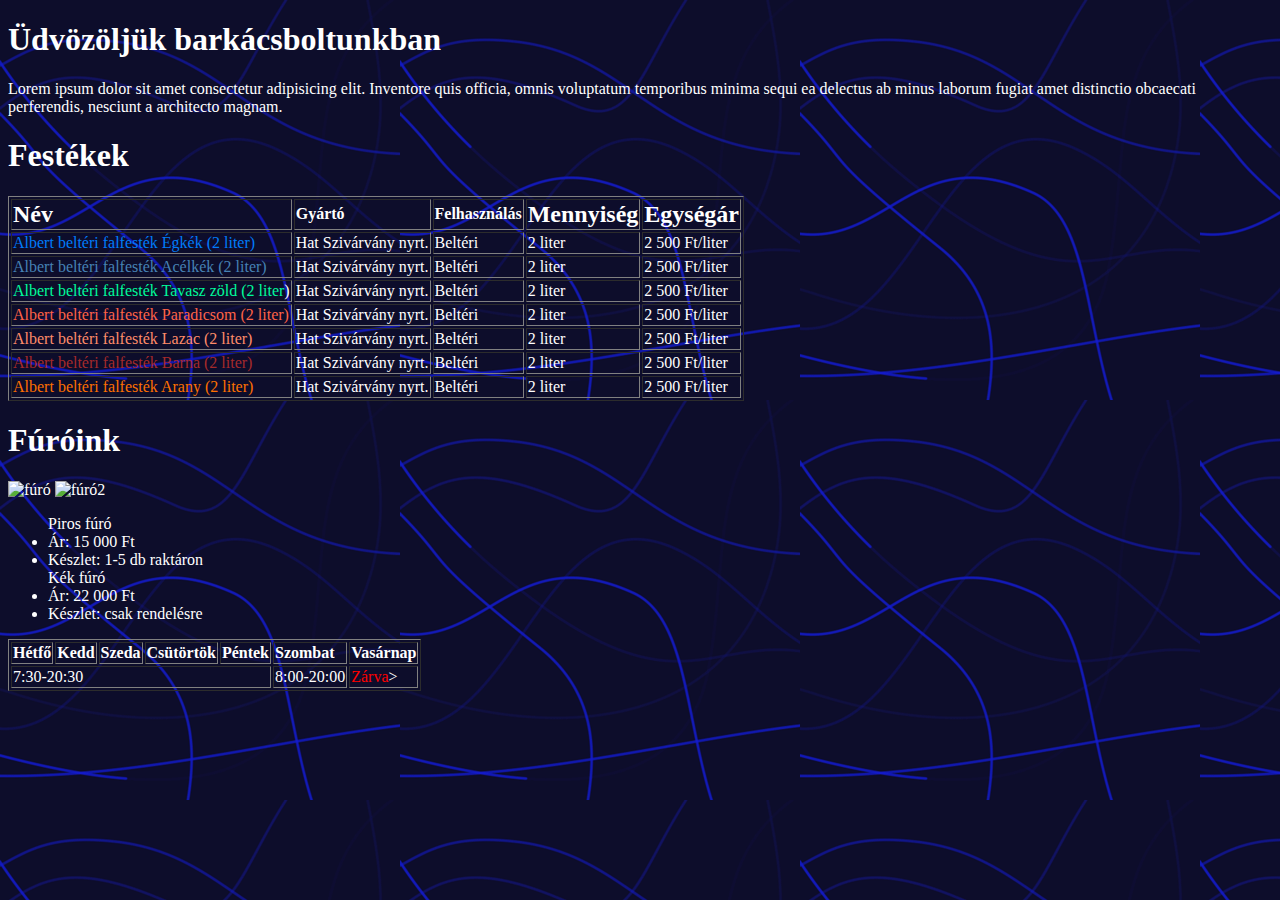
==== index.html @ 88221822 "initial" ====
<!DOCTYPE HTML PUBLIC "-//W3C//DTD HTML 4.01 Transitional//EN" "http://www.w3.org/TR/html4/loose.dtd">

<!DOCTYPE html>
<html>

<head>
  <meta http-equiv="Content-Type" content="text/html;charset=utf-8">

  <title>Title of the document</title>

  <style>
    body {
      background: url(401906190_ITS_COMPLICATED_400px.gif)
    }
  </style>
</head>

<body bgcolor="darkblue" text="#ffffff">
<h1>Üdvözöljük barkácsboltunkban</h1>
<p>Lorem ipsum dolor sit amet consectetur adipisicing elit. Inventore quis officia, omnis voluptatum temporibus minima sequi ea delectus ab minus laborum fugiat amet distinctio obcaecati perferendis, nesciunt a architecto magnam.</p>
  <h1>Festékek</h1>

  <table border="1">
    <tr>
      <td><font size="5"><b>Név</b></font></td>
      <td><b>Gyártó</b></td>
      <td><font><b>Felhasználás</b></font></td>
      <td><font size="5"><b>Mennyiség</b></font></td>
      <td><font size="5"><b>Egységár</b></font></td>
    </tr>


    <tr>
      <td><font color=="87cefa">Albert beltéri falfesték Égkék (2 liter)</font></td>
      <td>Hat Szivárvány nyrt.</td>
      <td>Beltéri</td>
      <td>2 liter</td>
      <td>2 500 Ft/liter</td>
    </tr>
    <tr>
      <td><font color="4682b4">Albert beltéri falfesték Acélkék (2 liter)</font></td>
      <td>Hat Szivárvány nyrt.</td>
      <td>Beltéri</td>
      <td>2 liter</td>
      <td>2 500 Ft/liter</td>
    </tr>
    <tr>
      <td><font color="00fa9a">Albert beltéri falfesték Tavasz zöld (2 liter</font>)</td>
      <td>Hat Szivárvány nyrt.</td>
      <td>Beltéri</td>
      <td>2 liter</td>
      <td>2 500 Ft/liter</td>
    </tr>
    <tr>
      <td><font color="ff6347">Albert beltéri falfesték Paradicsom (2 liter)</font></td>
      <td>Hat Szivárvány nyrt.</td>
      <td>Beltéri</td>
      <td>2 liter</td>
      <td>2 500 Ft/liter</td>
    </tr>
    <tr>
      <td><font color="ff8c69">Albert beltéri falfesték Lazac (2 liter)</font></td>
      <td>Hat Szivárvány nyrt.</td>
      <td>Beltéri</td>
      <td>2 liter</td>
      <td>2 500 Ft/liter</td>
    </tr>
    <tr>
      <td><font color="A52A2A">Albert beltéri falfesték Barna (2 liter)</font></td>
      <td>Hat Szivárvány nyrt.</td>
      <td>Beltéri</td>
      <td>2 liter</td>
      <td>2 500 Ft/liter</td>
    </tr>
    <tr>
      <td><font color=FFD700"">Albert beltéri falfesték Arany (2 liter)</font></td>
      <td>Hat Szivárvány nyrt.</td>
      <td>Beltéri</td>
      <td>2 liter</td>
      <td>2 500 Ft/liter</td>
    </tr>
  </table>
<h1>Fúróink</h1>
  <img src="https://media.giphy.com/media/l3q2yYDX5yg4lZCmI/source.gif" alt="fúró" width="120" height="120">
  <img src="https://media.giphy.com/media/Hu1d2q7O3NDGg/source.gif" alt="fúró2" width="120" height="120">

  <ul>
    Piros fúró
    <li>Ár: 15 000 Ft</li>
    <li>Készlet: 1-5 db raktáron</li>
    Kék fúró
    <li>Ár: 22 000 Ft</li>
    <li>Készlet: csak rendelésre</li>
  </ul>

  <table border=1>
    <tr>
      <td><b>Hétfő</b></td>
      <td><b>Kedd</b></td>
      <td><b>Szeda</b></td>
      <td><b>Csütörtök</b></td>
      <td><b>Péntek</b></td>
      <td><b>Szombat</b></td>
      <td><b>Vasárnap</b></td>
    </tr>
    <tr>
      <td colspan=5>7:30-20:30</td>
      <td>8:00-20:00</td>
      <td><font color=red>Zárva</font>></td>
    </tr>
  </table>

</body>

</html>
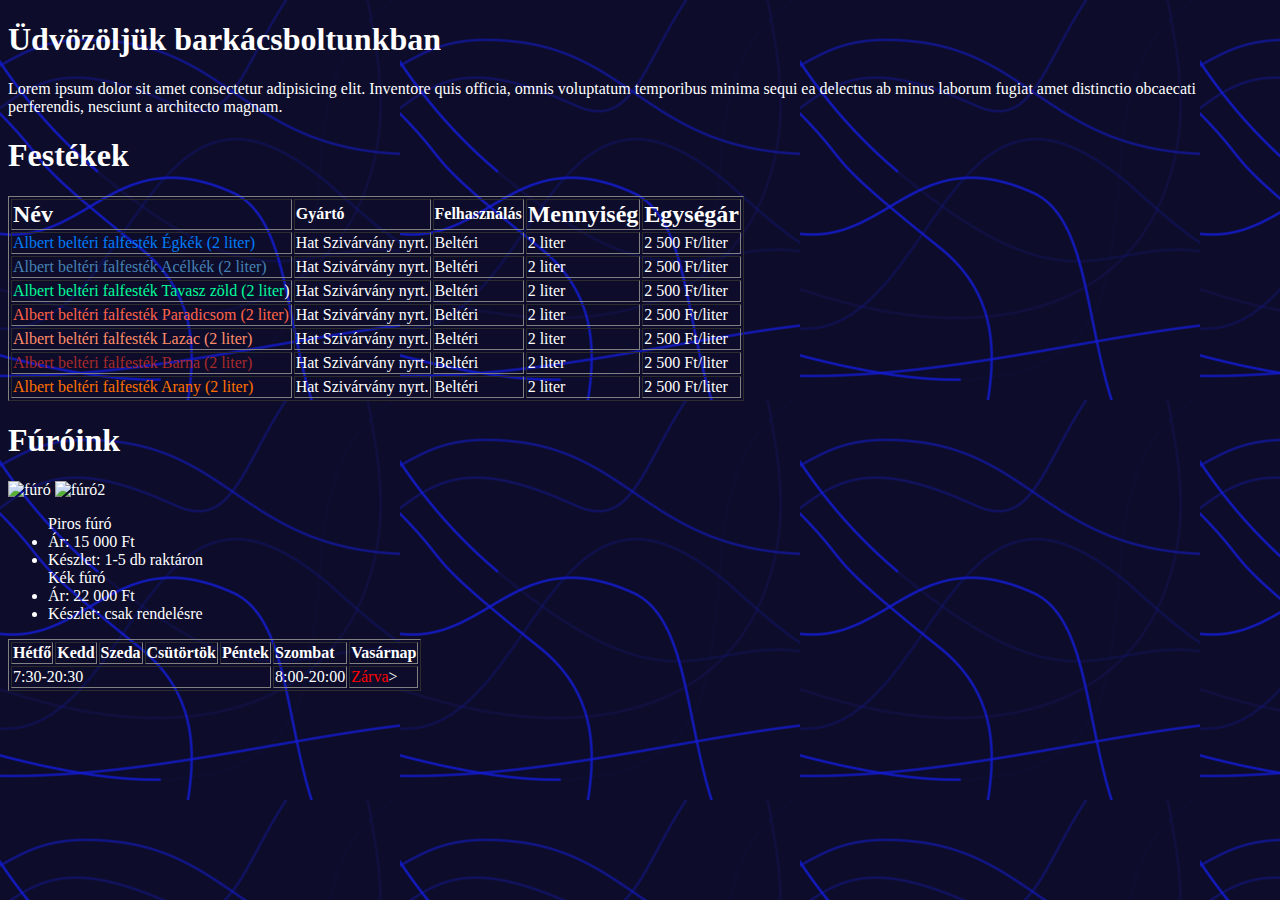
==== commit 6bec2de7: "próba2" ====
--- a/index.html
+++ b/index.html
@@ -1,4 +1,4 @@
-<!DOCTYPE HTML PUBLIC "-//W3C//DTD HTML 4.01 Transitional//EN" "http://www.w3.org/TR/html4/loose.dtd">
+﻿<!DOCTYPE HTML PUBLIC "-//W3C//DTD HTML 4.01 Transitional//EN" "http://www.w3.org/TR/html4/loose.dtd">
 
 <!DOCTYPE html>
 <html>
@@ -44,6 +44,7 @@
       <td>2 liter</td>
       <td>2 500 Ft/liter</td>
     </tr>
+
     <tr>
       <td><font color="00fa9a">Albert beltéri falfesték Tavasz zöld (2 liter</font>)</td>
       <td>Hat Szivárvány nyrt.</td>
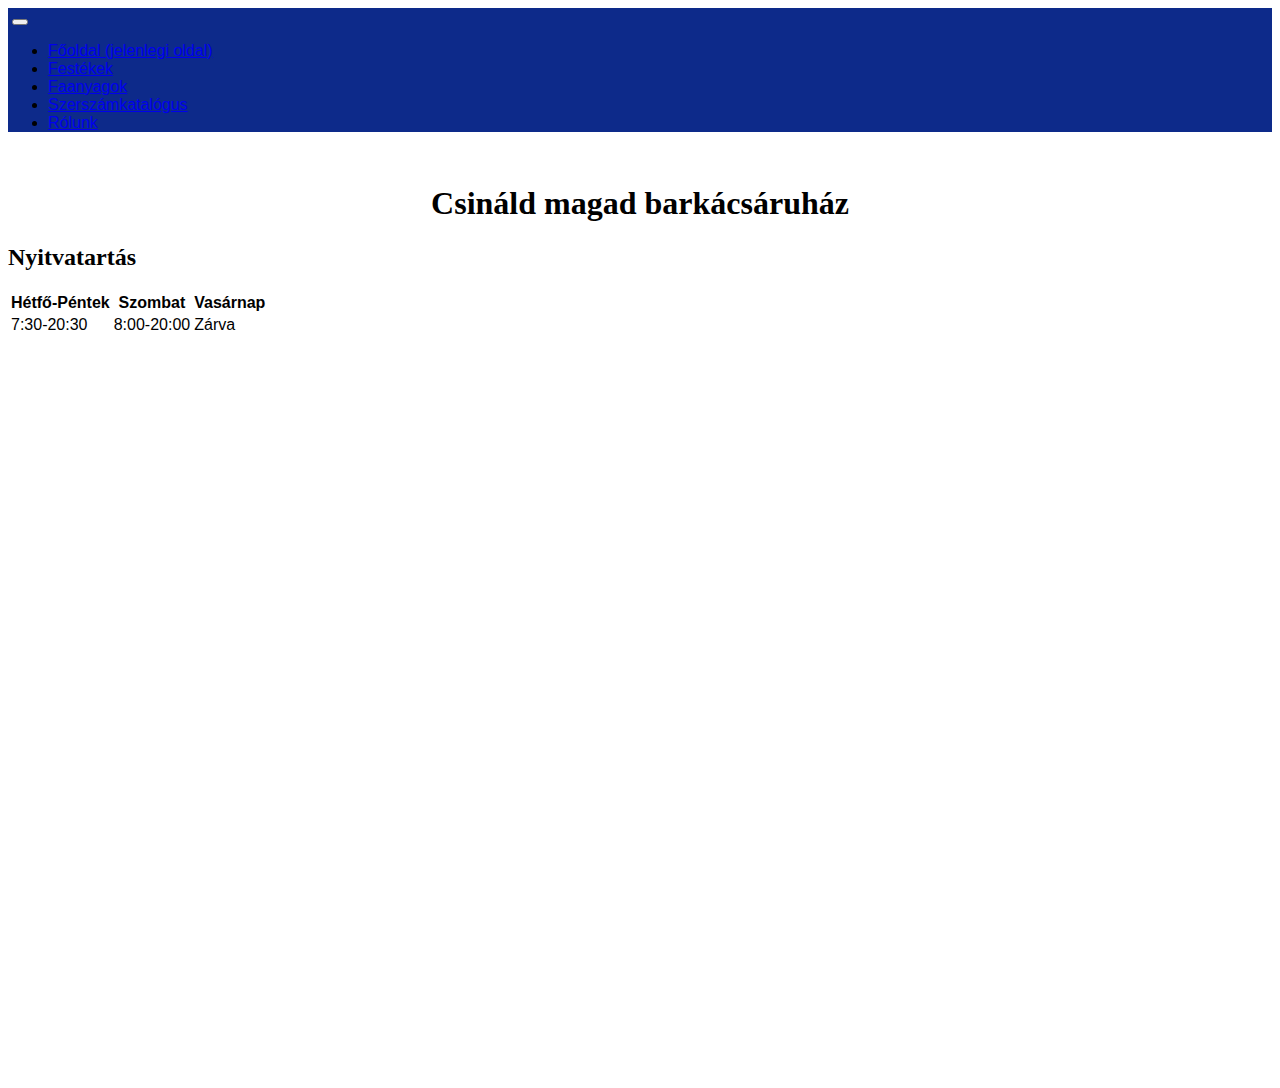
==== commit 5585f79e: "ÁTVARIÁLTAM A MAPPASZERKEZETET" ====
--- a/index.html
+++ b/index.html
@@ -1,115 +1,71 @@
-﻿<!DOCTYPE HTML PUBLIC "-//W3C//DTD HTML 4.01 Transitional//EN" "http://www.w3.org/TR/html4/loose.dtd">
-
 <!DOCTYPE html>
-<html>
+<html lang="en">
 
 <head>
-  <meta http-equiv="Content-Type" content="text/html;charset=utf-8">
+  <meta charset="UTF-8">
+  <meta name="viewport" content="width=device-width, initial-scale=1.0">
+  <title>Csináld magad!</title>
+  <link rel="stylesheet" href="https://cdn.jsdelivr.net/npm/bootstrap@4.5.3/dist/css/bootstrap.min.css"
+    integrity="sha384-TX8t27EcRE3e/ihU7zmQxVncDAy5uIKz4rEkgIXeMed4M0jlfIDPvg6uqKI2xXr2" crossorigin="anonymous">
 
-  <title>Title of the document</title>
-
-  <style>
-    body {
-      background: url(401906190_ITS_COMPLICATED_400px.gif)
-    }
-  </style>
+  <link rel="stylesheet" href="css/style.css">
+ 
 </head>
 
-<body bgcolor="darkblue" text="#ffffff">
-<h1>Üdvözöljük barkácsboltunkban</h1>
-<p>Lorem ipsum dolor sit amet consectetur adipisicing elit. Inventore quis officia, omnis voluptatum temporibus minima sequi ea delectus ab minus laborum fugiat amet distinctio obcaecati perferendis, nesciunt a architecto magnam.</p>
-  <h1>Festékek</h1>
-
-  <table border="1">
-    <tr>
-      <td><font size="5"><b>Név</b></font></td>
-      <td><b>Gyártó</b></td>
-      <td><font><b>Felhasználás</b></font></td>
-      <td><font size="5"><b>Mennyiség</b></font></td>
-      <td><font size="5"><b>Egységár</b></font></td>
-    </tr>
+<body>
+    <nav class="navbar navbar-expand-lg navbar-dark">
+        <a class="navbar-brand" href="#"><img src="img/hammer2.svg" alt=""></a>
+        <button class="navbar-toggler" type="button" data-toggle="collapse" data-target="#navbarSupportedContent"
+          aria-controls="navbarSupportedContent" aria-expanded="false" aria-label="Toggle navigation">
+          <span class="navbar-toggler-icon"></span>
+        </button>
+    <div class="collapse navbar-collapse" id="navbarSupportedContent">
+        <ul class="navbar-nav mr-auto">
+  
+          <li class="nav-item active">
+            <a class="nav-link" href="index.html">Főoldal <span class="sr-only">(jelenlegi oldal)</span></a>
+          </li>
+          <li class="nav-item">
+            <a class="nav-link" href="festek.html">Festékek</a>
+          </li>
+          <li class="nav-item">
+            <a class="nav-link" href="faanyagok.html">Faanyagok</a>
+          </li>
+          <li class="nav-item">
+            <a class="nav-link" href="szerszamok.html">Szerszámkatalógus</a>
+          </li>
+          <li class="nav-item">
+            <a class="nav-link" href="rolunk.html">Rólunk</a>
+          </li>
+ 
+  
+        </ul>
+  
+      </div>
+    </nav>
+  <div class="container tartalom">
+    <h1>Csináld magad barkácsáruház</h1>
 
 
-    <tr>
-      <td><font color=="87cefa">Albert beltéri falfesték Égkék (2 liter)</font></td>
-      <td>Hat Szivárvány nyrt.</td>
-      <td>Beltéri</td>
-      <td>2 liter</td>
-      <td>2 500 Ft/liter</td>
-    </tr>
-    <tr>
-      <td><font color="4682b4">Albert beltéri falfesték Acélkék (2 liter)</font></td>
-      <td>Hat Szivárvány nyrt.</td>
-      <td>Beltéri</td>
-      <td>2 liter</td>
-      <td>2 500 Ft/liter</td>
-    </tr>
+    <h2 class="mt-3">Nyitvatartás</h2>
+    <table class="table">
+      <thead>
+        <tr><th>Hétfő-Péntek</th>
+        <th>Szombat</th>
+        <th>Vasárnap</th></tr>
+      </thead>
+      <tbody>
+        <tr>
+          <td>7:30-20:30</td>
+          <td>8:00-20:00</td>
+          <td>Zárva</td>
+        </tr>
+      </tbody>
+      <tbody></tbody>
+    </table>
 
-    <tr>
-      <td><font color="00fa9a">Albert beltéri falfesték Tavasz zöld (2 liter</font>)</td>
-      <td>Hat Szivárvány nyrt.</td>
-      <td>Beltéri</td>
-      <td>2 liter</td>
-      <td>2 500 Ft/liter</td>
-    </tr>
-    <tr>
-      <td><font color="ff6347">Albert beltéri falfesték Paradicsom (2 liter)</font></td>
-      <td>Hat Szivárvány nyrt.</td>
-      <td>Beltéri</td>
-      <td>2 liter</td>
-      <td>2 500 Ft/liter</td>
-    </tr>
-    <tr>
-      <td><font color="ff8c69">Albert beltéri falfesték Lazac (2 liter)</font></td>
-      <td>Hat Szivárvány nyrt.</td>
-      <td>Beltéri</td>
-      <td>2 liter</td>
-      <td>2 500 Ft/liter</td>
-    </tr>
-    <tr>
-      <td><font color="A52A2A">Albert beltéri falfesték Barna (2 liter)</font></td>
-      <td>Hat Szivárvány nyrt.</td>
-      <td>Beltéri</td>
-      <td>2 liter</td>
-      <td>2 500 Ft/liter</td>
-    </tr>
-    <tr>
-      <td><font color=FFD700"">Albert beltéri falfesték Arany (2 liter)</font></td>
-      <td>Hat Szivárvány nyrt.</td>
-      <td>Beltéri</td>
-      <td>2 liter</td>
-      <td>2 500 Ft/liter</td>
-    </tr>
-  </table>
-<h1>Fúróink</h1>
-  <img src="https://media.giphy.com/media/l3q2yYDX5yg4lZCmI/source.gif" alt="fúró" width="120" height="120">
-  <img src="https://media.giphy.com/media/Hu1d2q7O3NDGg/source.gif" alt="fúró2" width="120" height="120">
+  </div>
 
-  <ul>
-    Piros fúró
-    <li>Ár: 15 000 Ft</li>
-    <li>Készlet: 1-5 db raktáron</li>
-    Kék fúró
-    <li>Ár: 22 000 Ft</li>
-    <li>Készlet: csak rendelésre</li>
-  </ul>
-
-  <table border=1>
-    <tr>
-      <td><b>Hétfő</b></td>
-      <td><b>Kedd</b></td>
-      <td><b>Szeda</b></td>
-      <td><b>Csütörtök</b></td>
-      <td><b>Péntek</b></td>
-      <td><b>Szombat</b></td>
-      <td><b>Vasárnap</b></td>
-    </tr>
-    <tr>
-      <td colspan=5>7:30-20:30</td>
-      <td>8:00-20:00</td>
-      <td><font color=red>Zárva</font>></td>
-    </tr>
-  </table>
 
 </body>
 
--- a/css/style.css
+++ b/css/style.css
@@ -0,0 +1,201 @@
+body {
+    background: url("../img/diy-tools.jpg");
+    background-size: cover;
+    font-family: 'Noto Sans', sans-serif;
+}
+
+h1, h2, h3, h4, h5, h6 {
+    font-family: 'Noto Serif', serif;
+}
+
+.tartalom {
+    background-color: rgba(255, 255, 255, 0.85);
+    min-height: 100vh;
+    padding-top: 1em;
+    padding-bottom: 1em;
+}
+.navbar {
+    background-color: rgb(13, 42, 138);
+}
+.navbar-brand img{
+    height: 50px;
+}
+
+
+body {
+min-height: 100vh;
+}
+
+h1 {
+text-align: center;
+}
+
+.festek {
+    border: 1px solid gray;
+    padding: 1rem;
+    margin-top: 15px;
+}
+
+.festek:hover {
+    box-shadow: gray 2px 2px 8px;
+
+}
+
+.festek .minta
+{
+    position: absolute;
+    top: 5px;
+    right: 5px;
+    width: 4rem;
+    height: 4rem;
+    border-radius: 2rem;
+    border: 3px solid white;
+    box-shadow: rgba(0, 0, 0, 0.3) 2px 2px 2px;
+}
+
+.kep {
+    position: relative;
+}
+
+
+
+.festek h2 {
+    font-size: 1.2rem;
+    font-weight: bold;
+}
+
+.festek ul, .festekk li{
+    margin-left: 0;
+    padding-left: 0;
+    list-style-type: none;
+}
+
+.szerszam .kep {
+    display: block;
+    margin: auto;
+    width: 6rem;
+    height: 6rem;
+    border-radius: 3rem;
+    border: 3px solid white;
+    box-shadow: rgba(0, 0, 0, 0.3) 2px 2px 2px;
+    background: white;
+    margin-bottom: 0.6rem;
+}
+
+.szerszam .kep img {
+    display: inline-block;
+    width: 70%;
+    margin-top: 15%;
+    margin-left: 15%;
+    margin-right: 15%;
+}
+
+.szerszam h2 {
+    font-size: 1.2rem;
+    text-align: center;
+}
+
+.szerszamlista .row {
+    border-top: 1px solid gray;
+}
+.szerszamlista .row:nth-child(2n+1)
+{
+    background: rgba(128, 128, 128, 0.473);
+}
+
+
+
+.blog-kulcsszavak, .blog-evek
+{
+    border: 3px solid rgb(13, 42, 138);;
+    padding: 10px;
+    margin-top: 12px;
+    background: rgba(255, 255, 255, 0.85);
+}
+
+.blog-kulcsszavak h2, .blog-evek h2 {
+    margin: 0;
+    background: rgb(13, 42, 138);;
+    color: #fff;
+    padding: 10px;
+    margin: -10px -10px 10px -10px;
+}
+.blog-kulcsszavak a {
+    display: inline-block;
+    margin: 3px;
+    border-radius: 5px;
+    background: rgb(13, 42, 138);;
+    color: white;
+    text-decoration: none;
+    padding: 3px;
+}
+
+/* BLog*/
+article h {
+    text-align: left;
+    font-size: 1.2 rem;
+}
+
+
+.blog-kep {
+    display: block;
+    position: relative;
+    margin-bottom: 1rem;
+}
+
+.blog-kep h1 {
+    width: 100%;
+    position: absolute;
+     bottom: 0;
+     padding-top: 0.5rem;
+     padding-bottom: 0.5rem;
+     text-align: center;
+     background-color: rgba(255, 255, 255, 0.85);
+}
+
+.blog-cikk section{
+    padding-left: 1rem;
+    padding-right: 1rem;
+}
+
+.blog-cikk img {
+    width: 50%;
+    display: block;
+    margin-left: auto;
+    margin-right: auto;
+}
+
+@media screen and (min-width: 600px) {
+    .blog-cikk img {
+        width: 90%;
+    }
+}
+
+
+
+.blog-osszesito article h1{
+    font-size: 1.2rem;
+    text-align: left;
+}
+
+.blog-osszesito article {
+    margin-top: 1rem;
+    border-bottom: 1px solid lightblue;
+    padding-top: 0.5rem;
+    padding-bottom: 0.5rem;;
+}
+
+.blog-osszesito article:first-of-type {
+    
+    border-top: 1px solid lightblue;
+}
+
+/*faanyagok*/
+
+.faanyagok {
+    text-align: center;
+}
+
+.faanyagok .img-thumbnail {
+    max-width: 70%;
+}